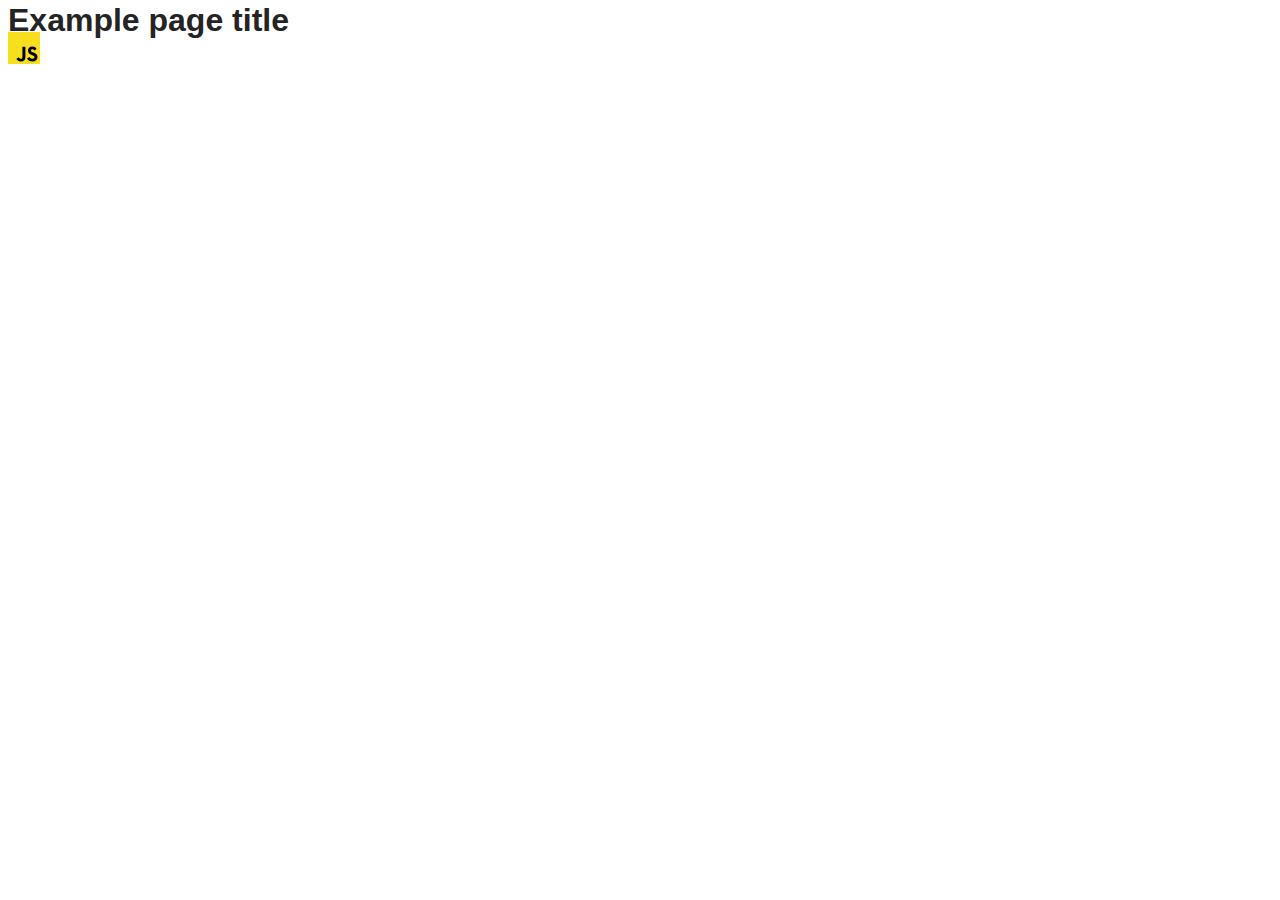
==== src/index.html @ a0e00da2 "Initial commit" ====
<!DOCTYPE html>
<html lang="en">
  <head>
    <meta charset="UTF-8" />
    <link rel="icon" type="image/svg+xml" href="/favicon.svg" />
    <meta name="viewport" content="width=device-width, initial-scale=1.0" />
    <title>Vanilla App Template</title>
    <link rel="stylesheet" href="./css/styles.css" />
  </head>
  <body>
    <load ="partials/header.html" />

    <section>
      <h1>Example page title</h1>
      <!-- Path to images as from index.html file -->
      <img src="./img/javascript.svg" alt="" />
    </section>

    <!-- Loads the specified .html file -->
    <load ="partials/vite-promo.html" />

    <script type="module" src="./main.js"></script>
  </body>
</html>
---- src/css/styles.css ----
/**
  |============================
  | include css partials with
  | default @import url()
  |============================
*/
@import url('./reset.css');
@import url('./vite-promo.css');
@import url('./header.css');

:root {
  font-family: Inter, Avenir, Helvetica, Arial, sans-serif;
  font-size: 16px;
  line-height: 24px;
  font-weight: 400;

  color: #242424;
  background-color: rgba(255, 255, 255, 0.87);

  font-synthesis: none;
  text-rendering: optimizeLegibility;
  -webkit-font-smoothing: antialiased;
  -moz-osx-font-smoothing: grayscale;
  -webkit-text-size-adjust: 100%;
}
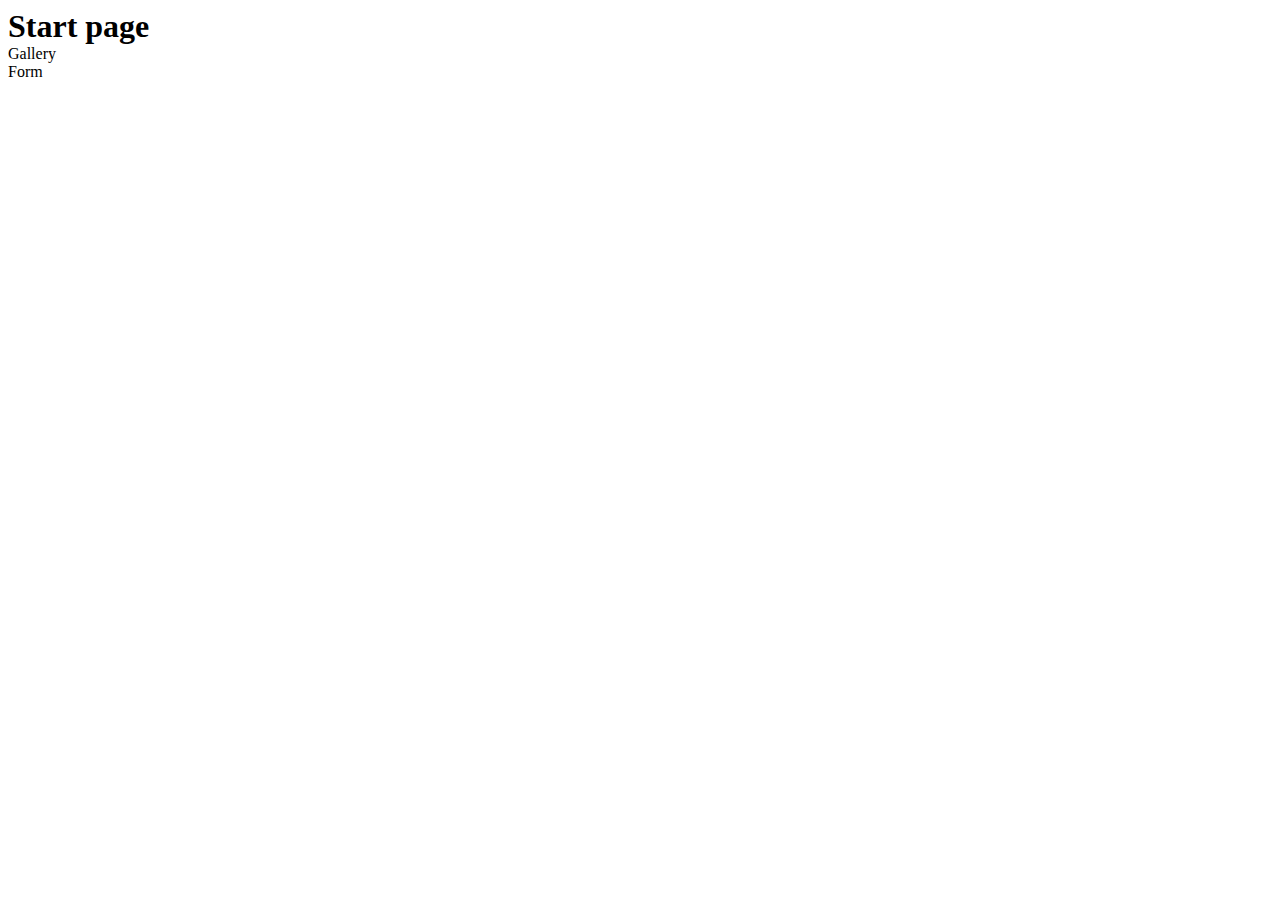
==== commit 0653e26a: "hw" ====
--- a/src/index.html
+++ b/src/index.html
@@ -1,24 +1,17 @@
 <!DOCTYPE html>
 <html lang="en">
-  <head>
-    <meta charset="UTF-8" />
-    <link rel="icon" type="image/svg+xml" href="/favicon.svg" />
-    <meta name="viewport" content="width=device-width, initial-scale=1.0" />
-    <title>Vanilla App Template</title>
-    <link rel="stylesheet" href="./css/styles.css" />
-  </head>
-  <body>
-    <load ="partials/header.html" />
-
-    <section>
-      <h1>Example page title</h1>
-      <!-- Path to images as from index.html file -->
-      <img src="./img/javascript.svg" alt="" />
-    </section>
-
-    <!-- Loads the specified .html file -->
-    <load ="partials/vite-promo.html" />
-
-    <script type="module" src="./main.js"></script>
-  </body>
-</html>
+<head>
+    <meta charset="UTF-8">
+    <meta name="viewport" content="width=device-width, initial-scale=1.0">
+    <link rel="stylesheet" href="./css/styles.css">
+    <link rel="stylesheet" href="./css/reset.css">
+    <title>Home</title>
+</head>
+<body>
+    <h1>Start page</h1>
+    <ul>
+        <li><a href="./1-gallery.html">Gallery</a></li>
+        <li><a href="./2-form.html">Form</a></li>
+    </ul>
+</body>
+</html>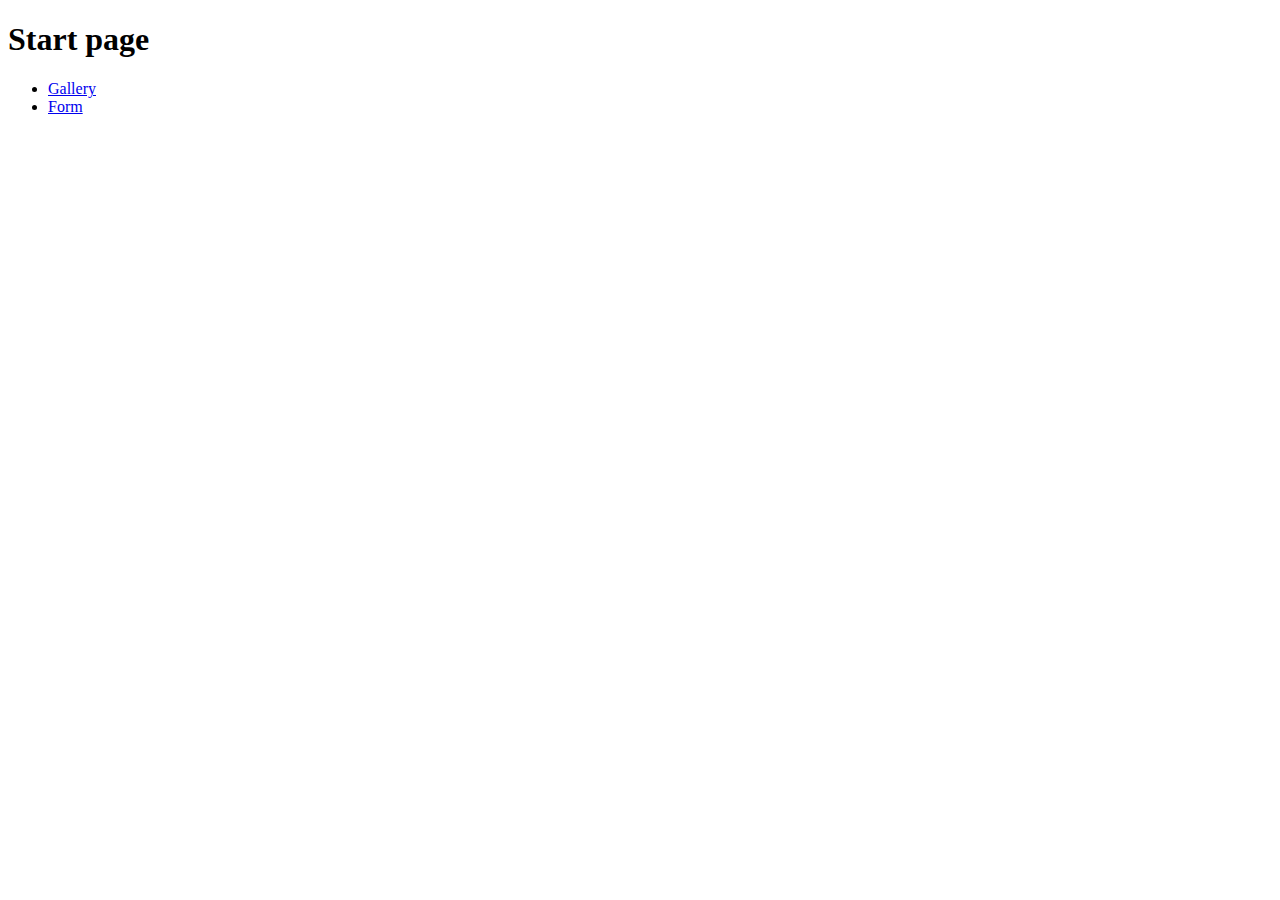
==== commit f595346b: "2" ====
--- a/src/index.html
+++ b/src/index.html
@@ -3,7 +3,6 @@
 <head>
     <meta charset="UTF-8">
     <meta name="viewport" content="width=device-width, initial-scale=1.0">
-    <link rel="stylesheet" href="./css/styles.css">
     <link rel="stylesheet" href="./css/reset.css">
     <title>Home</title>
 </head>
